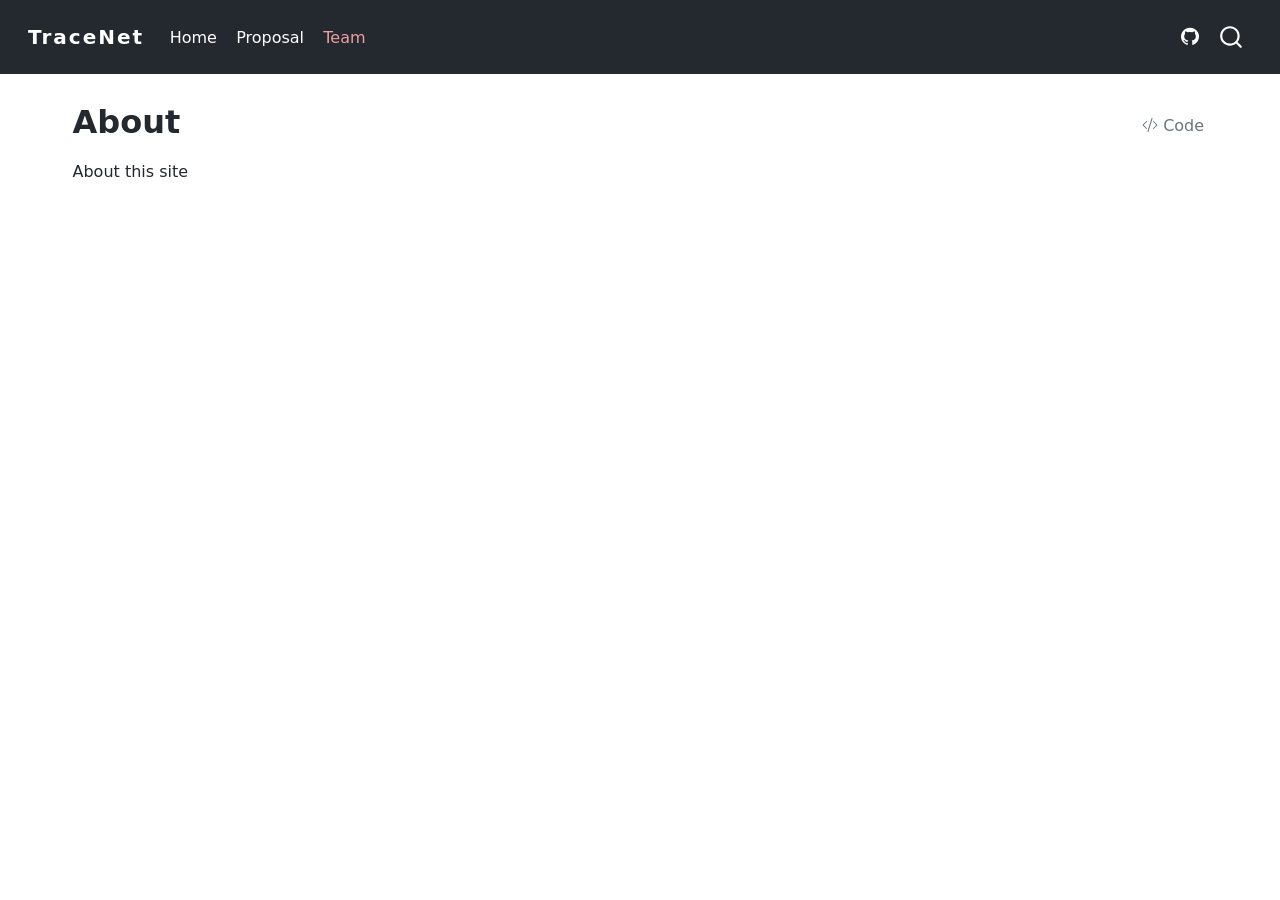
==== docs/about.html @ 73a3363c "Commit for TraceNet" ====
<!DOCTYPE html>
<html xmlns="http://www.w3.org/1999/xhtml" lang="en" xml:lang="en"><head>

<meta charset="utf-8">
<meta name="generator" content="quarto-1.9.37">

<meta name="viewport" content="width=device-width, initial-scale=1.0, user-scalable=yes">


<title>About – TraceNet</title>
<style>
/* Default styles provided by pandoc.
** See https://pandoc.org/MANUAL.html#variables-for-html for config info.
*/
code{white-space: pre-wrap;}
span.smallcaps{font-variant: small-caps;}
div.columns{display: flex; gap: min(4vw, 1.5em);}
div.column{flex: auto; overflow-x: auto;}
div.hanging-indent{margin-left: 1.5em; text-indent: -1.5em;}
ul.task-list{list-style: none;}
ul.task-list li input[type="checkbox"] {
  width: 0.8em;
  margin: 0 0.8em 0.2em -1em; /* quarto-specific, see https://github.com/quarto-dev/quarto-cli/issues/4556 */ 
  vertical-align: middle;
}
/* CSS for syntax highlighting */
html { -webkit-text-size-adjust: 100%; }
pre > code.sourceCode { white-space: pre; position: relative; }
pre > code.sourceCode > span { display: inline-block; line-height: 1.25; }
pre > code.sourceCode > span:empty { height: 1.2em; }
.sourceCode { overflow: visible; }
code.sourceCode > span { color: inherit; text-decoration: inherit; }
div.sourceCode { margin: 1em 0; }
pre.sourceCode { margin: 0; }
@media screen {
div.sourceCode { overflow: auto; }
}
@media print {
pre > code.sourceCode { white-space: pre-wrap; }
pre > code.sourceCode > span { text-indent: -5em; padding-left: 5em; }
}
pre.numberSource code
  { counter-reset: source-line 0; }
pre.numberSource code > span
  { position: relative; left: -4em; counter-increment: source-line; }
pre.numberSource code > span > a:first-child::before
  { content: counter(source-line);
    position: relative; left: -1em; text-align: right; vertical-align: baseline;
    border: none; display: inline-block;
    -webkit-touch-callout: none; -webkit-user-select: none;
    -khtml-user-select: none; -moz-user-select: none;
    -ms-user-select: none; user-select: none;
    padding: 0 4px; width: 4em;
  }
pre.numberSource { margin-left: 3em;  padding-left: 4px; }
div.sourceCode
  {   }
@media screen {
pre > code.sourceCode > span > a:first-child::before { text-decoration: underline; }
}
</style>


<script src="site_libs/quarto-nav/quarto-nav.js"></script>
<script src="site_libs/quarto-nav/headroom.min.js"></script>
<script src="site_libs/clipboard/clipboard.min.js"></script>
<script src="site_libs/quarto-search/autocomplete.umd.js"></script>
<script src="site_libs/quarto-search/fuse.min.js"></script>
<script src="site_libs/quarto-search/quarto-search.js"></script>
<meta name="quarto:offset" content="./">
<script src="site_libs/quarto-html/quarto.js" type="module"></script>
<script src="site_libs/quarto-html/tabsets/tabsets.js" type="module"></script>
<script src="site_libs/quarto-html/popper.min.js"></script>
<script src="site_libs/quarto-html/tippy.umd.min.js"></script>
<script src="site_libs/quarto-html/anchor.min.js"></script>
<link href="site_libs/quarto-html/tippy.css" rel="stylesheet">
<link href="site_libs/quarto-html/quarto-syntax-highlighting-7f8f88aac4f3542376d5c11b86a4c14d.css" rel="stylesheet" id="quarto-text-highlighting-styles">
<script src="site_libs/bootstrap/bootstrap.min.js"></script>
<link href="site_libs/bootstrap/bootstrap-icons.css" rel="stylesheet">
<link href="site_libs/bootstrap/bootstrap-e66ebd463e05761083c0c26e8c3fa203.min.css" rel="stylesheet" append-hash="true" id="quarto-bootstrap" data-mode="light">
<script id="quarto-search-options" type="application/json">{
  "location": "navbar",
  "copy-button": false,
  "collapse-after": 3,
  "panel-placement": "end",
  "type": "overlay",
  "limit": 50,
  "keyboard-shortcut": [
    "f",
    "/",
    "s"
  ],
  "show-item-context": false,
  "language": {
    "search-no-results-text": "No results",
    "search-matching-documents-text": "matching documents",
    "search-copy-link-title": "Copy link to search",
    "search-hide-matches-text": "Hide additional matches",
    "search-more-match-text": "more match in this document",
    "search-more-matches-text": "more matches in this document",
    "search-clear-button-title": "Clear",
    "search-text-placeholder": "",
    "search-detached-cancel-button-title": "Cancel",
    "search-submit-button-title": "Submit",
    "search-label": "Search"
  }
}</script>


</head>

<body class="nav-fixed quarto-light">

<div id="quarto-search-results"></div>
  <header id="quarto-header" class="headroom fixed-top">
    <nav class="navbar navbar-expand-lg " data-bs-theme="dark">
      <div class="navbar-container container-fluid">
      <div class="navbar-brand-container mx-auto">
    <a class="navbar-brand" href="./index.html">
    <span class="navbar-title">TraceNet</span>
    </a>
  </div>
            <div id="quarto-search" class="" title="Search"></div>
          <button class="navbar-toggler" type="button" data-bs-toggle="collapse" data-bs-target="#navbarCollapse" aria-controls="navbarCollapse" role="menu" aria-expanded="false" aria-label="Toggle navigation" onclick="if (window.quartoToggleHeadroom) { window.quartoToggleHeadroom(); }">
  <span class="navbar-toggler-icon"></span>
</button>
          <div class="collapse navbar-collapse" id="navbarCollapse">
            <ul class="navbar-nav navbar-nav-scroll me-auto">
  <li class="nav-item">
    <a class="nav-link" href="./index.html"> 
<span class="menu-text">Home</span></a>
  </li>  
  <li class="nav-item">
    <a class="nav-link" href="./proposal.html"> 
<span class="menu-text">Proposal</span></a>
  </li>  
  <li class="nav-item">
    <a class="nav-link active" href="./about.html" aria-current="page"> 
<span class="menu-text">Team</span></a>
  </li>  
</ul>
            <ul class="navbar-nav navbar-nav-scroll ms-auto">
  <li class="nav-item compact">
    <a class="nav-link" href="https://github.com/MaxiChia/TraceNet"> <i class="bi bi-github" role="img">
</i> 
<span class="menu-text"></span></a>
  </li>  
</ul>
          </div> <!-- /navcollapse -->
            <div class="quarto-navbar-tools">
</div>
      </div> <!-- /container-fluid -->
    </nav>
</header>
<!-- content -->
<div id="quarto-content" class="quarto-container page-columns page-rows-contents page-layout-full page-navbar">
<!-- sidebar -->
<!-- margin-sidebar -->
    <div id="quarto-margin-sidebar" class="sidebar margin-sidebar zindex-bottom">
        
    </div>
<!-- main -->
<main class="content column-page" id="quarto-document-content">

<header id="title-block-header" class="quarto-title-block default">
<div class="quarto-title">
<div class="quarto-title-block"><div><h1 class="title">About</h1><button type="button" class="btn code-tools-button" id="quarto-code-tools-source"><i class="bi"></i> Code</button></div></div>
</div>



<div class="quarto-title-meta column-page">

    
  
    
  </div>
  


</header>


<p>About this site</p>


<!-- -->


</main> <!-- /main -->
<script id="quarto-html-after-body" type="application/javascript">
  window.document.addEventListener("DOMContentLoaded", function (event) {
    const icon = "";
    const anchorJS = new window.AnchorJS();
    anchorJS.options = {
      placement: 'right',
      icon: icon
    };
    anchorJS.add('.anchored');
    const isCodeAnnotation = (el) => {
      for (const clz of el.classList) {
        if (clz.startsWith('code-annotation-')) {                     
          return true;
        }
      }
      return false;
    }
    const onCopySuccess = function(e) {
      // button target
      const button = e.trigger;
      // don't keep focus
      button.blur();
      // flash "checked"
      button.classList.add('code-copy-button-checked');
      var currentTitle = button.getAttribute("title");
      button.setAttribute("title", "Copied!");
      let tooltip;
      if (window.bootstrap) {
        button.setAttribute("data-bs-toggle", "tooltip");
        button.setAttribute("data-bs-placement", "left");
        button.setAttribute("data-bs-title", "Copied!");
        tooltip = new bootstrap.Tooltip(button, 
          { trigger: "manual", 
            customClass: "code-copy-button-tooltip",
            offset: [0, -8]});
        tooltip.show();    
      }
      setTimeout(function() {
        if (tooltip) {
          tooltip.hide();
          button.removeAttribute("data-bs-title");
          button.removeAttribute("data-bs-toggle");
          button.removeAttribute("data-bs-placement");
        }
        button.setAttribute("title", currentTitle);
        button.classList.remove('code-copy-button-checked');
      }, 1000);
      // clear code selection
      e.clearSelection();
    }
    const getTextToCopy = function(trigger) {
      const outerScaffold = trigger.parentElement.cloneNode(true);
      const codeEl = outerScaffold.querySelector('code');
      for (const childEl of codeEl.children) {
        if (isCodeAnnotation(childEl)) {
          childEl.remove();
        }
      }
      return codeEl.innerText;
    }
    const clipboard = new window.ClipboardJS('.code-copy-button:not([data-in-quarto-modal])', {
      text: getTextToCopy
    });
    clipboard.on('success', onCopySuccess);
    if (window.document.getElementById('quarto-embedded-source-code-modal')) {
      const clipboardModal = new window.ClipboardJS('.code-copy-button[data-in-quarto-modal]', {
        text: getTextToCopy,
        container: window.document.getElementById('quarto-embedded-source-code-modal')
      });
      clipboardModal.on('success', onCopySuccess);
    }
    const viewSource = window.document.getElementById('quarto-view-source') ||
                       window.document.getElementById('quarto-code-tools-source');
    if (viewSource) {
      const sourceUrl = viewSource.getAttribute("data-quarto-source-url");
      viewSource.addEventListener("click", function(e) {
        if (sourceUrl) {
          // rstudio viewer pane
          if (/\bcapabilities=\b/.test(window.location)) {
            window.open(sourceUrl);
          } else {
            window.location.href = sourceUrl;
          }
        } else {
          const modal = new bootstrap.Modal(document.getElementById('quarto-embedded-source-code-modal'));
          modal.show();
        }
        return false;
      });
    }
    function toggleCodeHandler(show) {
      return function(e) {
        const detailsSrc = window.document.querySelectorAll(".cell > details > .sourceCode");
        for (let i=0; i<detailsSrc.length; i++) {
          const details = detailsSrc[i].parentElement;
          if (show) {
            details.open = true;
          } else {
            details.removeAttribute("open");
          }
        }
        const cellCodeDivs = window.document.querySelectorAll(".cell > .sourceCode");
        const fromCls = show ? "hidden" : "unhidden";
        const toCls = show ? "unhidden" : "hidden";
        for (let i=0; i<cellCodeDivs.length; i++) {
          const codeDiv = cellCodeDivs[i];
          if (codeDiv.classList.contains(fromCls)) {
            codeDiv.classList.remove(fromCls);
            codeDiv.classList.add(toCls);
          } 
        }
        return false;
      }
    }
    const hideAllCode = window.document.getElementById("quarto-hide-all-code");
    if (hideAllCode) {
      hideAllCode.addEventListener("click", toggleCodeHandler(false));
    }
    const showAllCode = window.document.getElementById("quarto-show-all-code");
    if (showAllCode) {
      showAllCode.addEventListener("click", toggleCodeHandler(true));
    }
      var localhostRegex = new RegExp(/^(?:http|https):\/\/localhost\:?[0-9]*\//);
      var mailtoRegex = new RegExp(/^mailto:/);
        var filterRegex = new RegExp('/' + window.location.host + '/');
      var isInternal = (href) => {
          return filterRegex.test(href) || localhostRegex.test(href) || mailtoRegex.test(href);
      }
      // Inspect non-navigation links and adorn them if external
     var links = window.document.querySelectorAll('a[href]:not(.nav-link):not(.navbar-brand):not(.toc-action):not(.sidebar-link):not(.sidebar-item-toggle):not(.pagination-link):not(.no-external):not([aria-hidden]):not(.dropdown-item):not(.quarto-navigation-tool):not(.about-link)');
      for (var i=0; i<links.length; i++) {
        const link = links[i];
        if (!isInternal(link.href)) {
          // undo the damage that might have been done by quarto-nav.js in the case of
          // links that we want to consider external
          if (link.dataset.originalHref !== undefined) {
            link.href = link.dataset.originalHref;
          }
        }
      }
    function tippyHover(el, contentFn, onTriggerFn, onUntriggerFn) {
      const config = {
        allowHTML: true,
        maxWidth: 500,
        delay: 100,
        arrow: false,
        appendTo: function(el) {
            return el.parentElement;
        },
        interactive: true,
        interactiveBorder: 10,
        theme: 'quarto',
        placement: 'bottom-start',
      };
      if (contentFn) {
        config.content = contentFn;
      }
      if (onTriggerFn) {
        config.onTrigger = onTriggerFn;
      }
      if (onUntriggerFn) {
        config.onUntrigger = onUntriggerFn;
      }
      window.tippy(el, config); 
    }
    const noterefs = window.document.querySelectorAll('a[role="doc-noteref"]');
    for (var i=0; i<noterefs.length; i++) {
      const ref = noterefs[i];
      tippyHover(ref, function() {
        // use id or data attribute instead here
        let href = ref.getAttribute('data-footnote-href') || ref.getAttribute('href');
        try { href = new URL(href).hash; } catch {}
        const id = href.replace(/^#\/?/, "");
        const note = window.document.getElementById(id);
        if (note) {
          return note.innerHTML;
        } else {
          return "";
        }
      });
    }
    const xrefs = window.document.querySelectorAll('a.quarto-xref');
    const processXRef = (id, note) => {
      // Strip column container classes
      const stripColumnClz = (el) => {
        el.classList.remove("page-full", "page-columns");
        if (el.children) {
          for (const child of el.children) {
            stripColumnClz(child);
          }
        }
      }
      stripColumnClz(note)
      if (id === null || id.startsWith('sec-')) {
        // Special case sections, only their first couple elements
        const container = document.createElement("div");
        if (note.children && note.children.length > 2) {
          container.appendChild(note.children[0].cloneNode(true));
          for (let i = 1; i < note.children.length; i++) {
            const child = note.children[i];
            if (child.tagName === "P" && child.innerText === "") {
              continue;
            } else {
              container.appendChild(child.cloneNode(true));
              break;
            }
          }
          if (window.Quarto?.typesetMath) {
            window.Quarto.typesetMath(container);
          }
          return container.innerHTML
        } else {
          if (window.Quarto?.typesetMath) {
            window.Quarto.typesetMath(note);
          }
          return note.innerHTML;
        }
      } else {
        // Remove any anchor links if they are present
        const anchorLink = note.querySelector('a.anchorjs-link');
        if (anchorLink) {
          anchorLink.remove();
        }
        if (window.Quarto?.typesetMath) {
          window.Quarto.typesetMath(note);
        }
        if (note.classList.contains("callout")) {
          return note.outerHTML;
        } else {
          return note.innerHTML;
        }
      }
    }
    for (var i=0; i<xrefs.length; i++) {
      const xref = xrefs[i];
      tippyHover(xref, undefined, function(instance) {
        instance.disable();
        let url = xref.getAttribute('href');
        let hash = undefined; 
        if (url.startsWith('#')) {
          hash = url;
        } else {
          try { hash = new URL(url).hash; } catch {}
        }
        if (hash) {
          const id = hash.replace(/^#\/?/, "");
          const note = window.document.getElementById(id);
          if (note !== null) {
            try {
              const html = processXRef(id, note.cloneNode(true));
              instance.setContent(html);
            } finally {
              instance.enable();
              instance.show();
            }
          } else {
            // See if we can fetch this
            fetch(url.split('#')[0])
            .then(res => res.text())
            .then(html => {
              const parser = new DOMParser();
              const htmlDoc = parser.parseFromString(html, "text/html");
              const note = htmlDoc.getElementById(id);
              if (note !== null) {
                const html = processXRef(id, note);
                instance.setContent(html);
              } 
            }).finally(() => {
              instance.enable();
              instance.show();
            });
          }
        } else {
          // See if we can fetch a full url (with no hash to target)
          // This is a special case and we should probably do some content thinning / targeting
          fetch(url)
          .then(res => res.text())
          .then(html => {
            const parser = new DOMParser();
            const htmlDoc = parser.parseFromString(html, "text/html");
            const note = htmlDoc.querySelector('main.content');
            if (note !== null) {
              // This should only happen for chapter cross references
              // (since there is no id in the URL)
              // remove the first header
              if (note.children.length > 0 && note.children[0].tagName === "HEADER") {
                note.children[0].remove();
              }
              const html = processXRef(null, note);
              instance.setContent(html);
            } 
          }).finally(() => {
            instance.enable();
            instance.show();
          });
        }
      }, function(instance) {
      });
    }
        let selectedAnnoteEl;
        const selectorForAnnotation = ( cell, annotation) => {
          let cellAttr = 'data-code-cell="' + cell + '"';
          let lineAttr = 'data-code-annotation="' +  annotation + '"';
          const selector = 'span[' + cellAttr + '][' + lineAttr + ']';
          return selector;
        }
        const selectCodeLines = (annoteEl) => {
          const doc = window.document;
          const targetCell = annoteEl.getAttribute("data-target-cell");
          const targetAnnotation = annoteEl.getAttribute("data-target-annotation");
          const annoteSpan = window.document.querySelector(selectorForAnnotation(targetCell, targetAnnotation));
          const lines = annoteSpan.getAttribute("data-code-lines").split(",");
          const lineIds = lines.map((line) => {
            return targetCell + "-" + line;
          })
          let top = null;
          let height = null;
          let parent = null;
          if (lineIds.length > 0) {
              //compute the position of the single el (top and bottom and make a div)
              const el = window.document.getElementById(lineIds[0]);
              top = el.offsetTop;
              height = el.offsetHeight;
              parent = el.parentElement.parentElement;
            if (lineIds.length > 1) {
              const lastEl = window.document.getElementById(lineIds[lineIds.length - 1]);
              const bottom = lastEl.offsetTop + lastEl.offsetHeight;
              height = bottom - top;
            }
            if (top !== null && height !== null && parent !== null) {
              // cook up a div (if necessary) and position it 
              let div = window.document.getElementById("code-annotation-line-highlight");
              if (div === null) {
                div = window.document.createElement("div");
                div.setAttribute("id", "code-annotation-line-highlight");
                div.style.position = 'absolute';
                parent.appendChild(div);
              }
              div.style.top = top - 2 + "px";
              div.style.height = height + 4 + "px";
              div.style.left = 0;
              let gutterDiv = window.document.getElementById("code-annotation-line-highlight-gutter");
              if (gutterDiv === null) {
                gutterDiv = window.document.createElement("div");
                gutterDiv.setAttribute("id", "code-annotation-line-highlight-gutter");
                gutterDiv.style.position = 'absolute';
                const codeCell = window.document.getElementById(targetCell);
                const gutter = codeCell.querySelector('.code-annotation-gutter');
                gutter.appendChild(gutterDiv);
              }
              gutterDiv.style.top = top - 2 + "px";
              gutterDiv.style.height = height + 4 + "px";
            }
            selectedAnnoteEl = annoteEl;
          }
        };
        const unselectCodeLines = () => {
          const elementsIds = ["code-annotation-line-highlight", "code-annotation-line-highlight-gutter"];
          elementsIds.forEach((elId) => {
            const div = window.document.getElementById(elId);
            if (div) {
              div.remove();
            }
          });
          selectedAnnoteEl = undefined;
        };
          // Handle positioning of the toggle
      window.addEventListener(
        "resize",
        throttle(() => {
          elRect = undefined;
          if (selectedAnnoteEl) {
            selectCodeLines(selectedAnnoteEl);
          }
        }, 10)
      );
      function throttle(fn, ms) {
      let throttle = false;
      let timer;
        return (...args) => {
          if(!throttle) { // first call gets through
              fn.apply(this, args);
              throttle = true;
          } else { // all the others get throttled
              if(timer) clearTimeout(timer); // cancel #2
              timer = setTimeout(() => {
                fn.apply(this, args);
                timer = throttle = false;
              }, ms);
          }
        };
      }
        // Attach click handler to the DT
        const annoteDls = window.document.querySelectorAll('dt[data-target-cell]');
        for (const annoteDlNode of annoteDls) {
          annoteDlNode.addEventListener('click', (event) => {
            const clickedEl = event.target;
            if (clickedEl !== selectedAnnoteEl) {
              unselectCodeLines();
              const activeEl = window.document.querySelector('dt[data-target-cell].code-annotation-active');
              if (activeEl) {
                activeEl.classList.remove('code-annotation-active');
              }
              selectCodeLines(clickedEl);
              clickedEl.classList.add('code-annotation-active');
            } else {
              // Unselect the line
              unselectCodeLines();
              clickedEl.classList.remove('code-annotation-active');
            }
          });
        }
    const findCites = (el) => {
      const parentEl = el.parentElement;
      if (parentEl) {
        const cites = parentEl.dataset.cites;
        if (cites) {
          return {
            el,
            cites: cites.split(' ')
          };
        } else {
          return findCites(el.parentElement)
        }
      } else {
        return undefined;
      }
    };
    var bibliorefs = window.document.querySelectorAll('a[role="doc-biblioref"]');
    for (var i=0; i<bibliorefs.length; i++) {
      const ref = bibliorefs[i];
      const citeInfo = findCites(ref);
      if (citeInfo) {
        tippyHover(citeInfo.el, function() {
          var popup = window.document.createElement('div');
          citeInfo.cites.forEach(function(cite) {
            var citeDiv = window.document.createElement('div');
            citeDiv.classList.add('hanging-indent');
            citeDiv.classList.add('csl-entry');
            var biblioDiv = window.document.getElementById('ref-' + cite);
            if (biblioDiv) {
              citeDiv.innerHTML = biblioDiv.innerHTML;
            }
            popup.appendChild(citeDiv);
          });
          return popup.innerHTML;
        });
      }
    }
  });
  </script><div class="modal fade" id="quarto-embedded-source-code-modal" tabindex="-1" aria-labelledby="quarto-embedded-source-code-modal-label" aria-hidden="true"><div class="modal-dialog modal-dialog-scrollable"><div class="modal-content"><div class="modal-header"><h5 class="modal-title" id="quarto-embedded-source-code-modal-label">Source Code</h5><button class="btn-close" data-bs-dismiss="modal"></button></div><div class="modal-body"><div class="">
<div class="code-copy-outer-scaffold"><div class="sourceCode" id="cb1" data-shortcodes="false"><pre class="sourceCode markdown code-with-copy"><code class="sourceCode markdown"><span id="cb1-1"><a href="#cb1-1" aria-hidden="true" tabindex="-1"></a><span class="co">---</span></span>
<span id="cb1-2"><a href="#cb1-2" aria-hidden="true" tabindex="-1"></a><span class="an">title:</span><span class="co"> "About"</span></span>
<span id="cb1-3"><a href="#cb1-3" aria-hidden="true" tabindex="-1"></a><span class="co">---</span></span>
<span id="cb1-4"><a href="#cb1-4" aria-hidden="true" tabindex="-1"></a></span>
<span id="cb1-5"><a href="#cb1-5" aria-hidden="true" tabindex="-1"></a>About this site</span></code></pre></div><button title="Copy to Clipboard" class="code-copy-button" data-in-quarto-modal=""><i class="bi"></i></button></div>
</div></div></div></div></div>
</div> <!-- /content -->




</body></html>
---- docs/site_libs/quarto-html/tippy.css ----
.tippy-box[data-animation=fade][data-state=hidden]{opacity:0}[data-tippy-root]{max-width:calc(100vw - 10px)}.tippy-box{position:relative;background-color:#333;color:#fff;border-radius:4px;font-size:14px;line-height:1.4;white-space:normal;outline:0;transition-property:transform,visibility,opacity}.tippy-box[data-placement^=top]>.tippy-arrow{bottom:0}.tippy-box[data-placement^=top]>.tippy-arrow:before{bottom:-7px;left:0;border-width:8px 8px 0;border-top-color:initial;transform-origin:center top}.tippy-box[data-placement^=bottom]>.tippy-arrow{top:0}.tippy-box[data-placement^=bottom]>.tippy-arrow:before{top:-7px;left:0;border-width:0 8px 8px;border-bottom-color:initial;transform-origin:center bottom}.tippy-box[data-placement^=left]>.tippy-arrow{right:0}.tippy-box[data-placement^=left]>.tippy-arrow:before{border-width:8px 0 8px 8px;border-left-color:initial;right:-7px;transform-origin:center left}.tippy-box[data-placement^=right]>.tippy-arrow{left:0}.tippy-box[data-placement^=right]>.tippy-arrow:before{left:-7px;border-width:8px 8px 8px 0;border-right-color:initial;transform-origin:center right}.tippy-box[data-inertia][data-state=visible]{transition-timing-function:cubic-bezier(.54,1.5,.38,1.11)}.tippy-arrow{width:16px;height:16px;color:#333}.tippy-arrow:before{content:"";position:absolute;border-color:transparent;border-style:solid}.tippy-content{position:relative;padding:5px 9px;z-index:1}
---- docs/site_libs/quarto-html/quarto-syntax-highlighting-7f8f88aac4f3542376d5c11b86a4c14d.css ----
/* quarto syntax highlight colors */
:root {
  --quarto-hl-ot-color: #003B4F;
  --quarto-hl-at-color: #657422;
  --quarto-hl-ss-color: #20794D;
  --quarto-hl-an-color: #5E5E5E;
  --quarto-hl-fu-color: #4758AB;
  --quarto-hl-st-color: #20794D;
  --quarto-hl-cf-color: #003B4F;
  --quarto-hl-op-color: #5E5E5E;
  --quarto-hl-er-color: #AD0000;
  --quarto-hl-bn-color: #AD0000;
  --quarto-hl-al-color: #AD0000;
  --quarto-hl-va-color: #111111;
  --quarto-hl-bu-color: inherit;
  --quarto-hl-ex-color: inherit;
  --quarto-hl-pp-color: #AD0000;
  --quarto-hl-in-color: #5E5E5E;
  --quarto-hl-vs-color: #20794D;
  --quarto-hl-wa-color: #5E5E5E;
  --quarto-hl-do-color: #5E5E5E;
  --quarto-hl-im-color: #00769E;
  --quarto-hl-ch-color: #20794D;
  --quarto-hl-dt-color: #AD0000;
  --quarto-hl-fl-color: #AD0000;
  --quarto-hl-co-color: #5E5E5E;
  --quarto-hl-cv-color: #5E5E5E;
  --quarto-hl-cn-color: #8f5902;
  --quarto-hl-sc-color: #5E5E5E;
  --quarto-hl-dv-color: #AD0000;
  --quarto-hl-kw-color: #003B4F;
}

/* other quarto variables */
:root {
  --quarto-font-monospace: SFMono-Regular, Menlo, Monaco, Consolas, "Liberation Mono", "Courier New", monospace;
}

/* syntax highlight based on Pandoc's rules */
pre > code.sourceCode > span {
  color: #003B4F;
}

code.sourceCode > span {
  color: #003B4F;
}

div.sourceCode,
div.sourceCode pre.sourceCode {
  color: #003B4F;
}

/* Normal */
code span {
  color: #003B4F;
}

/* Alert */
code span.al {
  color: #AD0000;
  font-style: inherit;
}

/* Annotation */
code span.an {
  color: #5E5E5E;
  font-style: inherit;
}

/* Attribute */
code span.at {
  color: #657422;
  font-style: inherit;
}

/* BaseN */
code span.bn {
  color: #AD0000;
  font-style: inherit;
}

/* BuiltIn */
code span.bu {
  font-style: inherit;
}

/* ControlFlow */
code span.cf {
  color: #003B4F;
  font-weight: bold;
  font-style: inherit;
}

/* Char */
code span.ch {
  color: #20794D;
  font-style: inherit;
}

/* Constant */
code span.cn {
  color: #8f5902;
  font-style: inherit;
}

/* Comment */
code span.co {
  color: #5E5E5E;
  font-style: inherit;
}

/* CommentVar */
code span.cv {
  color: #5E5E5E;
  font-style: italic;
}

/* Documentation */
code span.do {
  color: #5E5E5E;
  font-style: italic;
}

/* DataType */
code span.dt {
  color: #AD0000;
  font-style: inherit;
}

/* DecVal */
code span.dv {
  color: #AD0000;
  font-style: inherit;
}

/* Error */
code span.er {
  color: #AD0000;
  font-style: inherit;
}

/* Extension */
code span.ex {
  font-style: inherit;
}

/* Float */
code span.fl {
  color: #AD0000;
  font-style: inherit;
}

/* Function */
code span.fu {
  color: #4758AB;
  font-style: inherit;
}

/* Import */
code span.im {
  color: #00769E;
  font-style: inherit;
}

/* Information */
code span.in {
  color: #5E5E5E;
  font-style: inherit;
}

/* Keyword */
code span.kw {
  color: #003B4F;
  font-weight: bold;
  font-style: inherit;
}

/* Operator */
code span.op {
  color: #5E5E5E;
  font-style: inherit;
}

/* Other */
code span.ot {
  color: #003B4F;
  font-style: inherit;
}

/* Preprocessor */
code span.pp {
  color: #AD0000;
  font-style: inherit;
}

/* SpecialChar */
code span.sc {
  color: #5E5E5E;
  font-style: inherit;
}

/* SpecialString */
code span.ss {
  color: #20794D;
  font-style: inherit;
}

/* String */
code span.st {
  color: #20794D;
  font-style: inherit;
}

/* Variable */
code span.va {
  color: #111111;
  font-style: inherit;
}

/* VerbatimString */
code span.vs {
  color: #20794D;
  font-style: inherit;
}

/* Warning */
code span.wa {
  color: #5E5E5E;
  font-style: italic;
}

.prevent-inlining {
  content: "</";
}

/*# sourceMappingURL=789ad8cd35626ba772517505b42a116e.css.map */
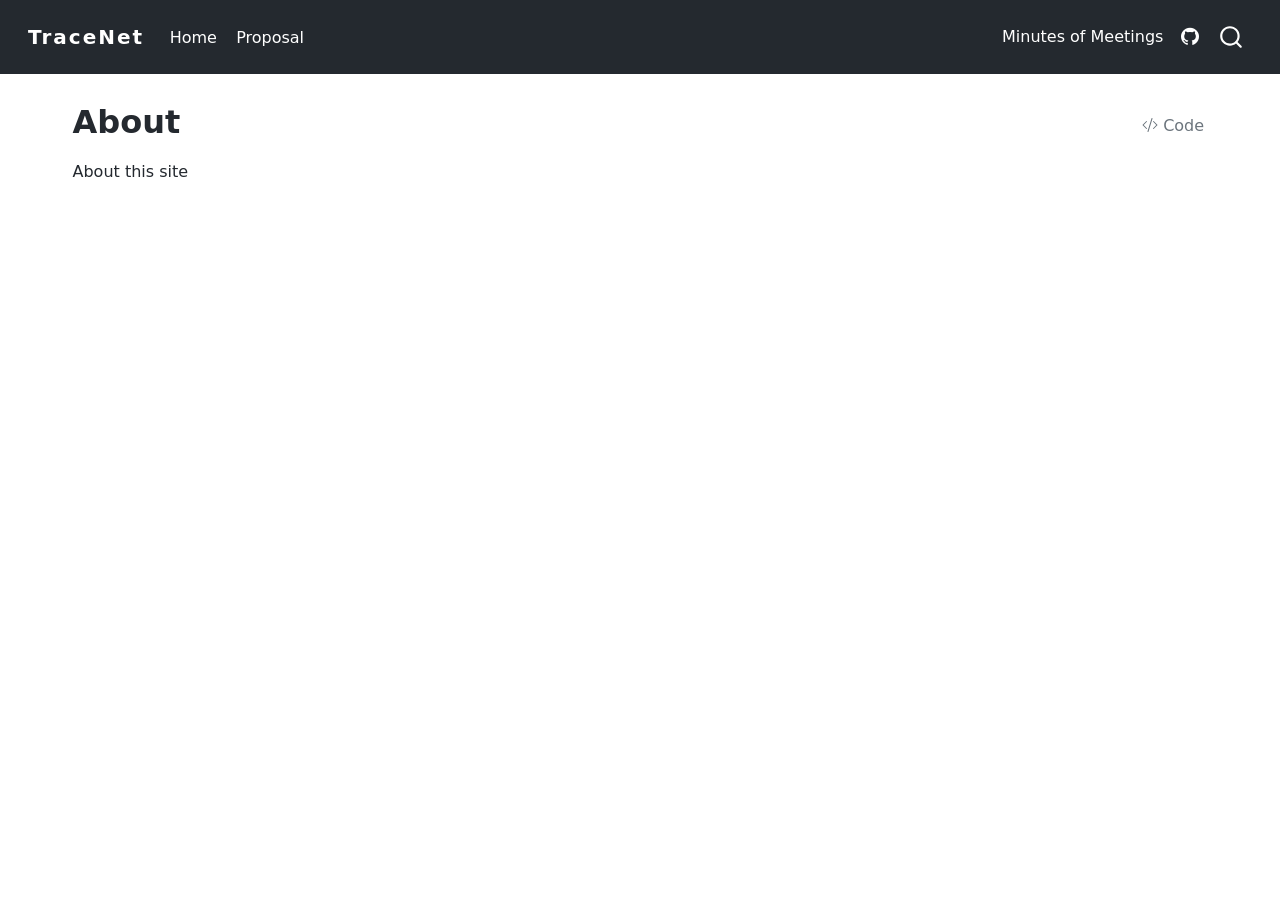
==== commit c9fcf88b: "TraceNet 3rd Commit" ====
--- a/docs/about.html
+++ b/docs/about.html
@@ -77,7 +77,7 @@
 <link href="site_libs/quarto-html/quarto-syntax-highlighting-7f8f88aac4f3542376d5c11b86a4c14d.css" rel="stylesheet" id="quarto-text-highlighting-styles">
 <script src="site_libs/bootstrap/bootstrap.min.js"></script>
 <link href="site_libs/bootstrap/bootstrap-icons.css" rel="stylesheet">
-<link href="site_libs/bootstrap/bootstrap-e66ebd463e05761083c0c26e8c3fa203.min.css" rel="stylesheet" append-hash="true" id="quarto-bootstrap" data-mode="light">
+<link href="site_libs/bootstrap/bootstrap-b49de2f8c4950123375d3985ca54db94.min.css" rel="stylesheet" append-hash="true" id="quarto-bootstrap" data-mode="light">
 <script id="quarto-search-options" type="application/json">{
   "location": "navbar",
   "copy-button": false,
@@ -134,12 +134,12 @@
     <a class="nav-link" href="./proposal.html"> 
 <span class="menu-text">Proposal</span></a>
   </li>  
-  <li class="nav-item">
-    <a class="nav-link active" href="./about.html" aria-current="page"> 
-<span class="menu-text">Team</span></a>
-  </li>  
 </ul>
             <ul class="navbar-nav navbar-nav-scroll ms-auto">
+  <li class="nav-item">
+    <a class="nav-link" href="./minutes.html"> 
+<span class="menu-text">Minutes of Meetings</span></a>
+  </li>  
   <li class="nav-item compact">
     <a class="nav-link" href="https://github.com/MaxiChia/TraceNet"> <i class="bi bi-github" role="img">
 </i> 
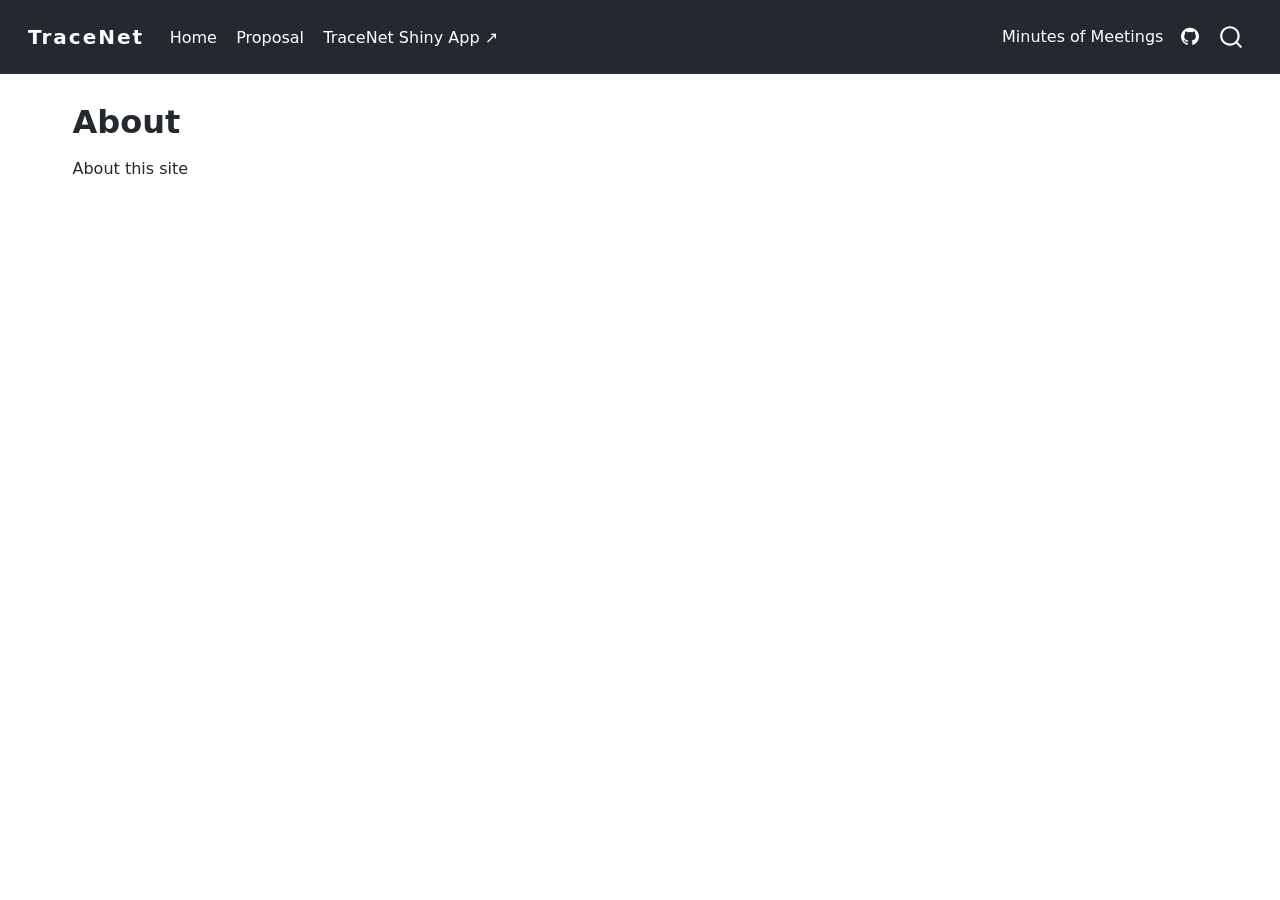
==== commit b60318b8: "add TraceNet app link to navbar" ====
--- a/docs/about.html
+++ b/docs/about.html
@@ -22,41 +22,6 @@
   width: 0.8em;
   margin: 0 0.8em 0.2em -1em; /* quarto-specific, see https://github.com/quarto-dev/quarto-cli/issues/4556 */ 
   vertical-align: middle;
-}
-/* CSS for syntax highlighting */
-html { -webkit-text-size-adjust: 100%; }
-pre > code.sourceCode { white-space: pre; position: relative; }
-pre > code.sourceCode > span { display: inline-block; line-height: 1.25; }
-pre > code.sourceCode > span:empty { height: 1.2em; }
-.sourceCode { overflow: visible; }
-code.sourceCode > span { color: inherit; text-decoration: inherit; }
-div.sourceCode { margin: 1em 0; }
-pre.sourceCode { margin: 0; }
-@media screen {
-div.sourceCode { overflow: auto; }
-}
-@media print {
-pre > code.sourceCode { white-space: pre-wrap; }
-pre > code.sourceCode > span { text-indent: -5em; padding-left: 5em; }
-}
-pre.numberSource code
-  { counter-reset: source-line 0; }
-pre.numberSource code > span
-  { position: relative; left: -4em; counter-increment: source-line; }
-pre.numberSource code > span > a:first-child::before
-  { content: counter(source-line);
-    position: relative; left: -1em; text-align: right; vertical-align: baseline;
-    border: none; display: inline-block;
-    -webkit-touch-callout: none; -webkit-user-select: none;
-    -khtml-user-select: none; -moz-user-select: none;
-    -ms-user-select: none; user-select: none;
-    padding: 0 4px; width: 4em;
-  }
-pre.numberSource { margin-left: 3em;  padding-left: 4px; }
-div.sourceCode
-  {   }
-@media screen {
-pre > code.sourceCode > span > a:first-child::before { text-decoration: underline; }
 }
 </style>
 
@@ -134,6 +99,10 @@
     <a class="nav-link" href="./proposal.html"> 
 <span class="menu-text">Proposal</span></a>
   </li>  
+  <li class="nav-item">
+    <a class="nav-link" href="https://tracenet.shinyapps.io/TraceNet/"> 
+<span class="menu-text">TraceNet Shiny App ↗</span></a>
+  </li>  
 </ul>
             <ul class="navbar-nav navbar-nav-scroll ms-auto">
   <li class="nav-item">
@@ -164,7 +133,7 @@
 
 <header id="title-block-header" class="quarto-title-block default">
 <div class="quarto-title">
-<div class="quarto-title-block"><div><h1 class="title">About</h1><button type="button" class="btn code-tools-button" id="quarto-code-tools-source"><i class="bi"></i> Code</button></div></div>
+<h1 class="title">About</h1>
 </div>
 
 
@@ -183,8 +152,6 @@
 
 <p>About this site</p>
 
-
-<!-- -->
 
 
 </main> <!-- /main -->
@@ -258,57 +225,6 @@
         container: window.document.getElementById('quarto-embedded-source-code-modal')
       });
       clipboardModal.on('success', onCopySuccess);
-    }
-    const viewSource = window.document.getElementById('quarto-view-source') ||
-                       window.document.getElementById('quarto-code-tools-source');
-    if (viewSource) {
-      const sourceUrl = viewSource.getAttribute("data-quarto-source-url");
-      viewSource.addEventListener("click", function(e) {
-        if (sourceUrl) {
-          // rstudio viewer pane
-          if (/\bcapabilities=\b/.test(window.location)) {
-            window.open(sourceUrl);
-          } else {
-            window.location.href = sourceUrl;
-          }
-        } else {
-          const modal = new bootstrap.Modal(document.getElementById('quarto-embedded-source-code-modal'));
-          modal.show();
-        }
-        return false;
-      });
-    }
-    function toggleCodeHandler(show) {
-      return function(e) {
-        const detailsSrc = window.document.querySelectorAll(".cell > details > .sourceCode");
-        for (let i=0; i<detailsSrc.length; i++) {
-          const details = detailsSrc[i].parentElement;
-          if (show) {
-            details.open = true;
-          } else {
-            details.removeAttribute("open");
-          }
-        }
-        const cellCodeDivs = window.document.querySelectorAll(".cell > .sourceCode");
-        const fromCls = show ? "hidden" : "unhidden";
-        const toCls = show ? "unhidden" : "hidden";
-        for (let i=0; i<cellCodeDivs.length; i++) {
-          const codeDiv = cellCodeDivs[i];
-          if (codeDiv.classList.contains(fromCls)) {
-            codeDiv.classList.remove(fromCls);
-            codeDiv.classList.add(toCls);
-          } 
-        }
-        return false;
-      }
-    }
-    const hideAllCode = window.document.getElementById("quarto-hide-all-code");
-    if (hideAllCode) {
-      hideAllCode.addEventListener("click", toggleCodeHandler(false));
-    }
-    const showAllCode = window.document.getElementById("quarto-show-all-code");
-    if (showAllCode) {
-      showAllCode.addEventListener("click", toggleCodeHandler(true));
     }
       var localhostRegex = new RegExp(/^(?:http|https):\/\/localhost\:?[0-9]*\//);
       var mailtoRegex = new RegExp(/^mailto:/);
@@ -638,13 +554,7 @@
       }
     }
   });
-  </script><div class="modal fade" id="quarto-embedded-source-code-modal" tabindex="-1" aria-labelledby="quarto-embedded-source-code-modal-label" aria-hidden="true"><div class="modal-dialog modal-dialog-scrollable"><div class="modal-content"><div class="modal-header"><h5 class="modal-title" id="quarto-embedded-source-code-modal-label">Source Code</h5><button class="btn-close" data-bs-dismiss="modal"></button></div><div class="modal-body"><div class="">
-<div class="code-copy-outer-scaffold"><div class="sourceCode" id="cb1" data-shortcodes="false"><pre class="sourceCode markdown code-with-copy"><code class="sourceCode markdown"><span id="cb1-1"><a href="#cb1-1" aria-hidden="true" tabindex="-1"></a><span class="co">---</span></span>
-<span id="cb1-2"><a href="#cb1-2" aria-hidden="true" tabindex="-1"></a><span class="an">title:</span><span class="co"> "About"</span></span>
-<span id="cb1-3"><a href="#cb1-3" aria-hidden="true" tabindex="-1"></a><span class="co">---</span></span>
-<span id="cb1-4"><a href="#cb1-4" aria-hidden="true" tabindex="-1"></a></span>
-<span id="cb1-5"><a href="#cb1-5" aria-hidden="true" tabindex="-1"></a>About this site</span></code></pre></div><button title="Copy to Clipboard" class="code-copy-button" data-in-quarto-modal=""><i class="bi"></i></button></div>
-</div></div></div></div></div>
+  </script>
 </div> <!-- /content -->
 
 
